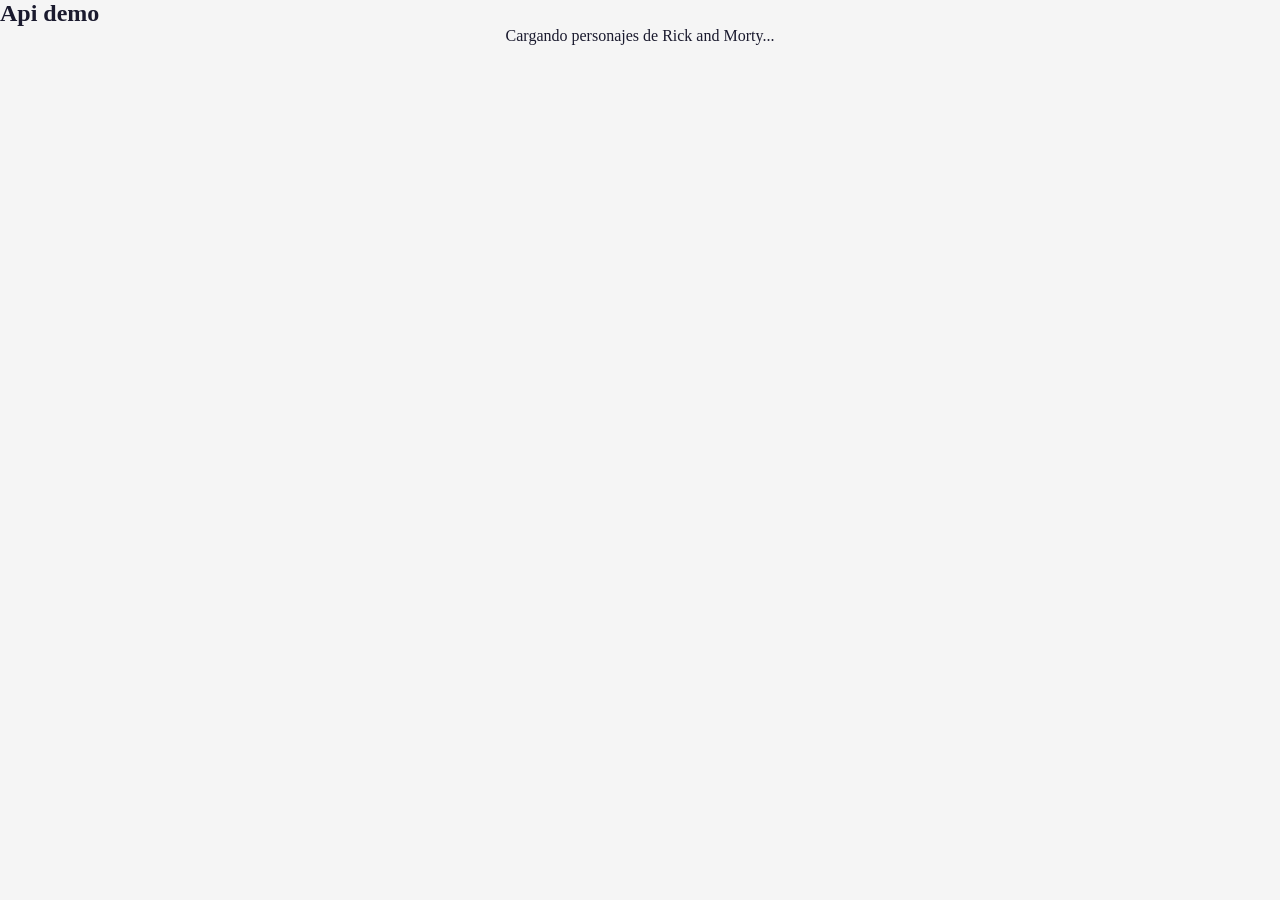
==== api-demo.html @ 39126ee8 "creacion de estructura y cargando cards en api demo" ====
<!DOCTYPE html>
<html lang="en">
<head>
    <meta charset="UTF-8">
    <meta name="viewport" content="width=device-width, initial-scale=1.0">
    <title>TP 5</title>
    <style>
        *{
            margin: 0;
            padding: 0;
            box-sizing: border-box;
        }
        :root {
            --color-primary: #1a1a2e;
            --color-secondary: #16213e;
            --color-accent: #0f3460;
            --color-highlight: #e94560;
            --color-text: #eeeeee;
            --color-background: #f5f5f5;
            --color-card: #ffffff;
        }
        .layout{
            display: grid;
        }

        /* Aplicando a tu página de productos */
        body {
            background-color: var(--color-background);
            color: var(--color-primary);
        }
        .cards-container{
            display: flex;
            flex-wrap: wrap;
            justify-content: center;
            background-color: var(--color-background);
        }
        .card {
            display: flex;
            flex-direction: column;
            width: 300px;
            background-color: var(--color-card);
            border-radius: 12px;
            margin: 12px;
            overflow: hidden;
            box-shadow: 0 4px 6px rgba(0, 0, 0, 0.1);
            transition: transform 0.3s ease, box-shadow 0.3s ease;
        }

        .card:hover {
            transform: translateY(-5px);
            box-shadow: 0 8px 12px rgba(0, 0, 0, 0.15);
        }

        /* Contenedor de la imagen */
        .card-image {
            width: 100%;
            height: 300px;
            overflow: hidden;
            background-color: var(--color-secondary);
    
        }

        /* Imagen */
        .card-image img {
            width: 100%;
            height: 100%;
            object-fit:cover;
            display: block;
            transition: transform 0.3s ease;
        }

        /* Efecto zoom al hover de la imagen */
        .card:hover .card-image img {
            transform: scale(1.1);
        }

        /* Capa overlay opcional al hover */
        .card-image::after {
            content: '';
            position: absolute;
            top: 0;
            left: 0;
            width: 100%;
            height: 100%;
            background: linear-gradient(0deg, rgba(0,0,0,0.3) 0%, rgba(0,0,0,0) 50%);
            opacity: 0;
            transition: opacity 0.3s ease;
            pointer-events: none;
        }

        .card:hover .card-image::after {
            opacity: 1;
        }

        /* Título de la card */
        .card-title {
            text-align: center;
            background-color: var(--color-accent);
            color: var(--color-text);
            padding: 12px;
            margin: 0;
            border-radius: 0;
        }

        .card-title h2 {
            font-size: 1.2rem;
            margin: 0;
        }

        /* Cuerpo de la card */
        .card-body {
            text-align: center;
            padding: 15px;
            flex: 1;
        }

        .card-body p {
            margin: 8px 0;
            font-size: 0.9rem;
            color: var(--color-primary);
        }
    </style>
</head>
<body>
    <header>

    </header>
    <main>
        <section>
            <h1>Api demo</h1>
            <div class="cards-container" id="contenedor-cards">

            </div>
        </section>
    </main>
    <footer>

    </footer>
    <script src="./js/api_demo.js"></script>
</body>
</html>
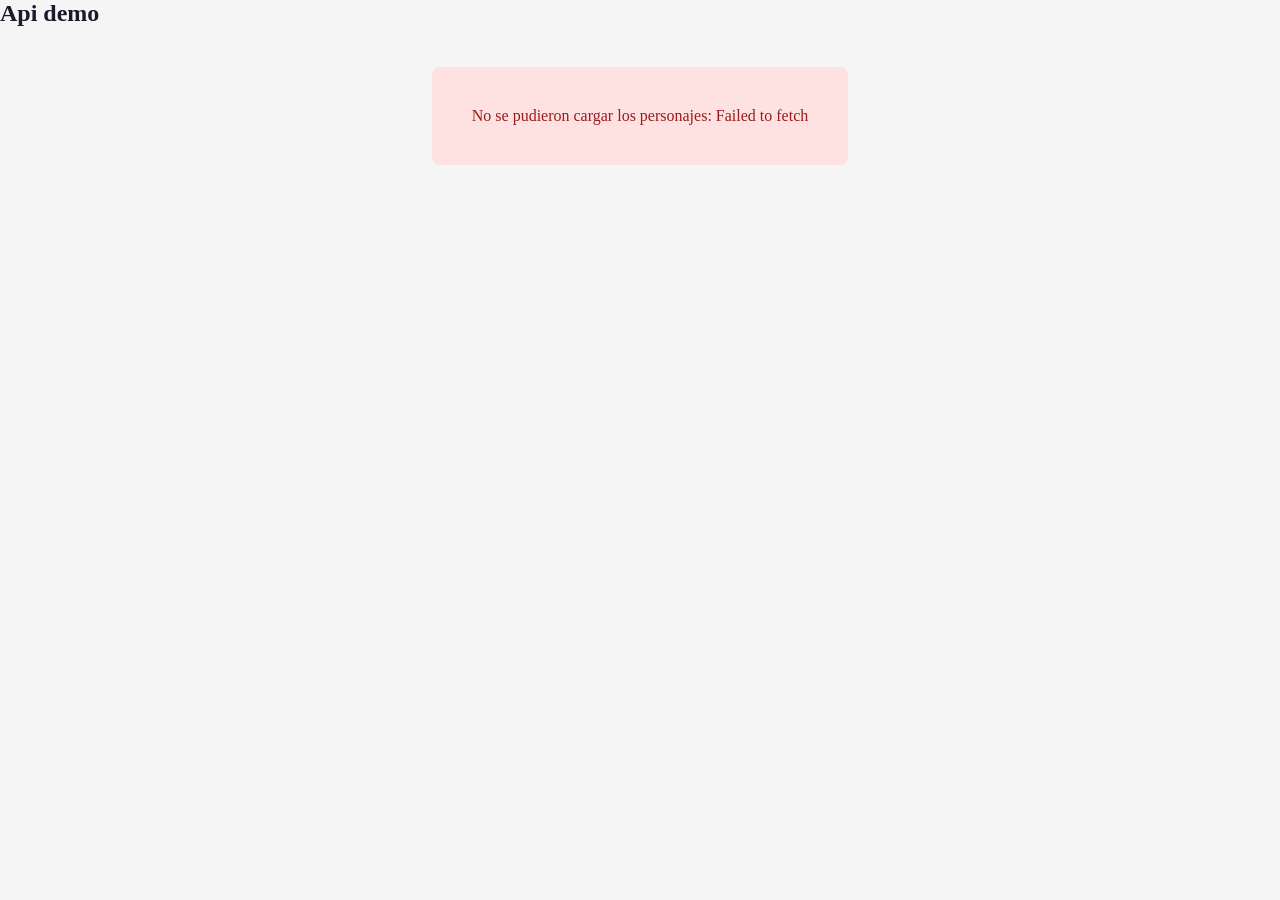
==== commit de00819f: "funcionalidad loading y mesagge error ejercicio 4" ====
--- a/api-demo.html
+++ b/api-demo.html
@@ -23,7 +23,6 @@
             display: grid;
         }
 
-        /* Aplicando a tu página de productos */
         body {
             background-color: var(--color-background);
             color: var(--color-primary);
@@ -118,6 +117,27 @@
             margin: 8px 0;
             font-size: 0.9rem;
             color: var(--color-primary);
+        }      
+        .loading {
+            text-align: center;
+            padding: 60px;
+            font-size: 1.2rem;
+            color: var(--color-accent);
+            background-color: var(--color-card);
+            border-radius: 12px;
+            margin: 40px auto;
+            max-width: 400px;
+        }
+
+        .error-message {
+            text-align: center;
+            padding: 40px;
+            background-color: #fee2e2;
+            border-left: 4px solid var(--color-error);
+            color: #991b1b;
+            border-radius: 8px;
+            margin: 40px auto;
+            max-width: 500px;
         }
     </style>
 </head>
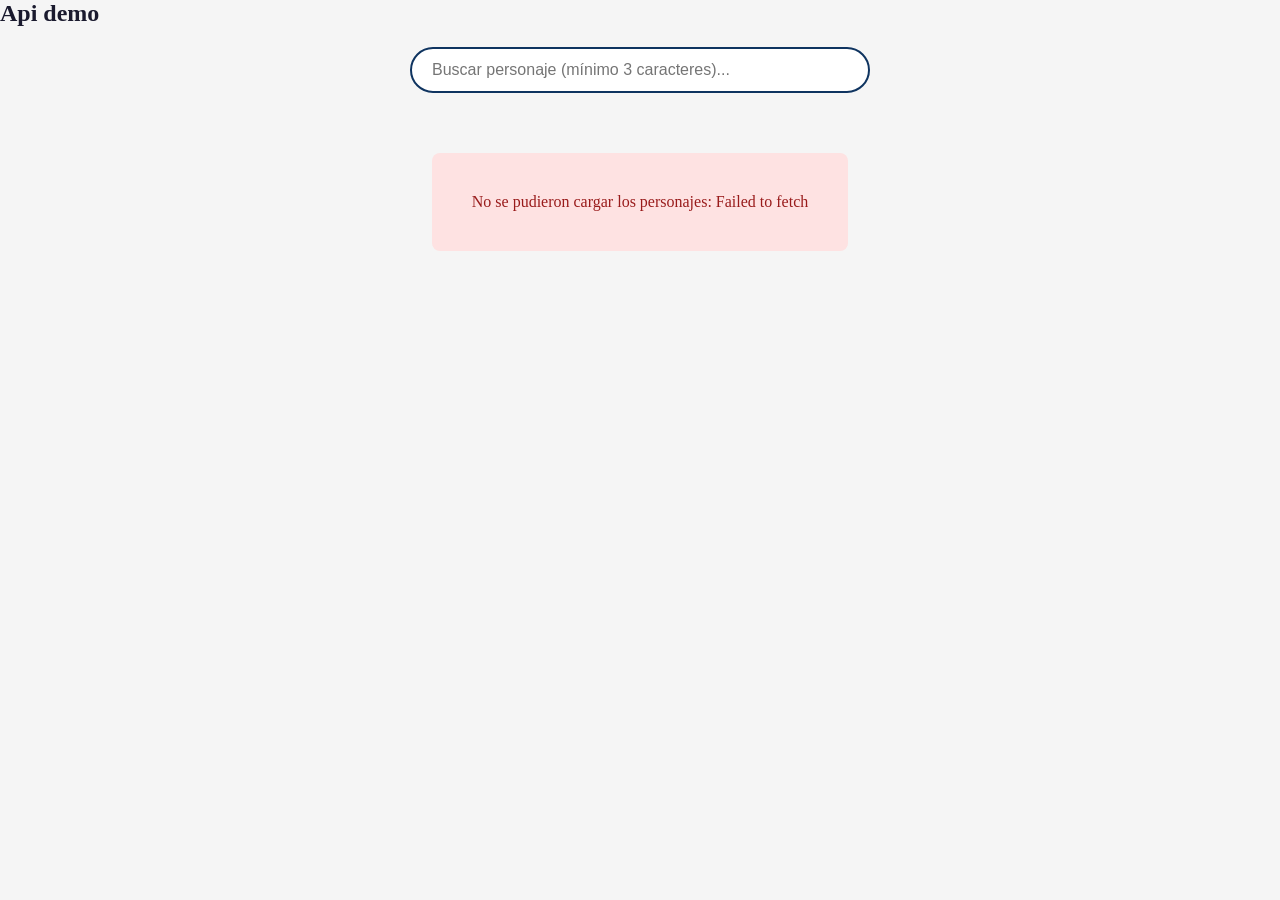
==== commit bce23a1e: "funcionalidad de busqueda ejercicio 5" ====
--- a/api-demo.html
+++ b/api-demo.html
@@ -3,6 +3,9 @@
 <head>
     <meta charset="UTF-8">
     <meta name="viewport" content="width=device-width, initial-scale=1.0">
+    <link href="https://fonts.googleapis.com/css2?family=Inter:wght@400;500;700&family=Merriweather:wght@400;700&display=swap" rel="stylesheet">
+    <!-- Enlaza Font Awesome en tu index.html -->
+    <link rel="stylesheet" href="https://cdnjs.cloudflare.com/ajax/libs/font-awesome/6.5.0/css/all.min.css">
     <title>TP 5</title>
     <style>
         *{
@@ -139,6 +142,45 @@
             margin: 40px auto;
             max-width: 500px;
         }
+
+        /* Contenedor de búsqueda */
+        .search-container {
+            max-width: 500px;
+            margin: 20px auto;
+            padding: 0 20px;
+        }
+
+        #searchInput {
+            width: 100%;
+            padding: 12px 20px;
+            font-size: 1rem;
+            border: 2px solid var(--color-accent);
+            border-radius: 25px;
+            outline: none;
+            transition: all 0.3s ease;
+        }
+
+        #searchInput:focus {
+            border-color: var(--color-highlight);
+            box-shadow: 0 0 0 3px rgba(233, 69, 96, 0.2);
+        }
+
+        .search-message {
+            text-align: center;
+            margin-top: 10px;
+            font-size: 0.9rem;
+            color: var(--color-accent);
+        }
+
+        .no-results {
+            text-align: center;
+            padding: 40px;
+            color: var(--color-primary);
+            background-color: var(--color-card);
+            border-radius: 12px;
+            margin: 20px auto;
+            max-width: 400px;
+        }
     </style>
 </head>
 <body>
@@ -148,6 +190,10 @@
     <main>
         <section>
             <h1>Api demo</h1>
+            <div class="search-container">
+            <input type="text" id="searchInput" placeholder="Buscar personaje (mínimo 3 caracteres)...">
+            <div id="searchMessage" class="search-message"></div>
+            </div>
             <div class="cards-container" id="contenedor-cards">
 
             </div>
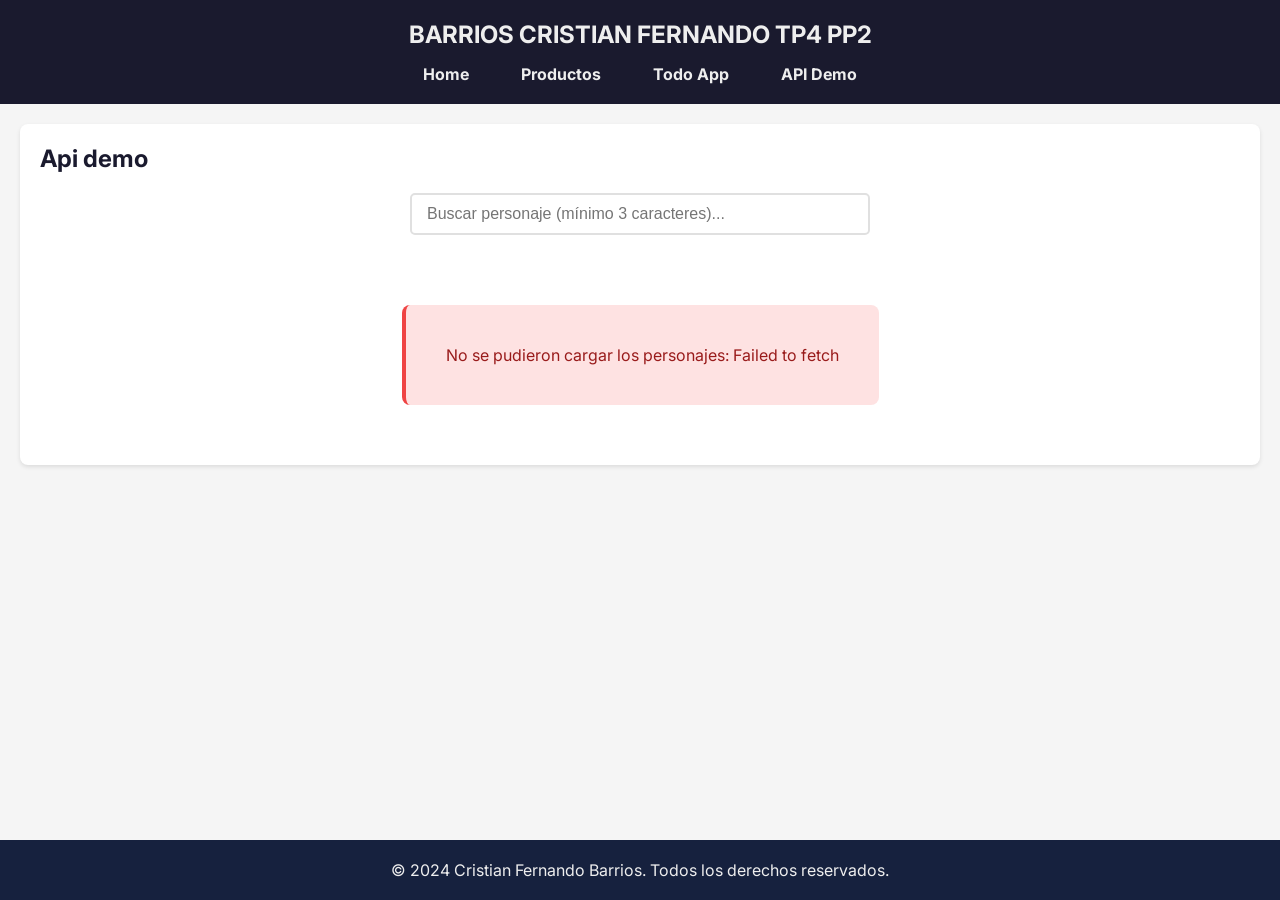
==== commit 817e303d: "Cambio de estructura api demo" ====
--- a/api-demo.html
+++ b/api-demo.html
@@ -3,205 +3,42 @@
 <head>
     <meta charset="UTF-8">
     <meta name="viewport" content="width=device-width, initial-scale=1.0">
-    <link href="https://fonts.googleapis.com/css2?family=Inter:wght@400;500;700&family=Merriweather:wght@400;700&display=swap" rel="stylesheet">
-    <!-- Enlaza Font Awesome en tu index.html -->
+    <link rel="stylesheet" href="css/styles.css">
+    <link href="https://fonts.googleapis.com/css2?family=Inter:wght@400;500;700&display=swap" rel="stylesheet">
     <link rel="stylesheet" href="https://cdnjs.cloudflare.com/ajax/libs/font-awesome/6.5.0/css/all.min.css">
-    <title>TP 5</title>
-    <style>
-        *{
-            margin: 0;
-            padding: 0;
-            box-sizing: border-box;
-        }
-        :root {
-            --color-primary: #1a1a2e;
-            --color-secondary: #16213e;
-            --color-accent: #0f3460;
-            --color-highlight: #e94560;
-            --color-text: #eeeeee;
-            --color-background: #f5f5f5;
-            --color-card: #ffffff;
-        }
-        .layout{
-            display: grid;
-        }
-
-        body {
-            background-color: var(--color-background);
-            color: var(--color-primary);
-        }
-        .cards-container{
-            display: flex;
-            flex-wrap: wrap;
-            justify-content: center;
-            background-color: var(--color-background);
-        }
-        .card {
-            display: flex;
-            flex-direction: column;
-            width: 300px;
-            background-color: var(--color-card);
-            border-radius: 12px;
-            margin: 12px;
-            overflow: hidden;
-            box-shadow: 0 4px 6px rgba(0, 0, 0, 0.1);
-            transition: transform 0.3s ease, box-shadow 0.3s ease;
-        }
-
-        .card:hover {
-            transform: translateY(-5px);
-            box-shadow: 0 8px 12px rgba(0, 0, 0, 0.15);
-        }
-
-        /* Contenedor de la imagen */
-        .card-image {
-            width: 100%;
-            height: 300px;
-            overflow: hidden;
-            background-color: var(--color-secondary);
+    <title>API Demo - TP4</title>
     
-        }
-
-        /* Imagen */
-        .card-image img {
-            width: 100%;
-            height: 100%;
-            object-fit:cover;
-            display: block;
-            transition: transform 0.3s ease;
-        }
-
-        /* Efecto zoom al hover de la imagen */
-        .card:hover .card-image img {
-            transform: scale(1.1);
-        }
-
-        /* Capa overlay opcional al hover */
-        .card-image::after {
-            content: '';
-            position: absolute;
-            top: 0;
-            left: 0;
-            width: 100%;
-            height: 100%;
-            background: linear-gradient(0deg, rgba(0,0,0,0.3) 0%, rgba(0,0,0,0) 50%);
-            opacity: 0;
-            transition: opacity 0.3s ease;
-            pointer-events: none;
-        }
-
-        .card:hover .card-image::after {
-            opacity: 1;
-        }
-
-        /* Título de la card */
-        .card-title {
-            text-align: center;
-            background-color: var(--color-accent);
-            color: var(--color-text);
-            padding: 12px;
-            margin: 0;
-            border-radius: 0;
-        }
-
-        .card-title h2 {
-            font-size: 1.2rem;
-            margin: 0;
-        }
-
-        /* Cuerpo de la card */
-        .card-body {
-            text-align: center;
-            padding: 15px;
-            flex: 1;
-        }
-
-        .card-body p {
-            margin: 8px 0;
-            font-size: 0.9rem;
-            color: var(--color-primary);
-        }      
-        .loading {
-            text-align: center;
-            padding: 60px;
-            font-size: 1.2rem;
-            color: var(--color-accent);
-            background-color: var(--color-card);
-            border-radius: 12px;
-            margin: 40px auto;
-            max-width: 400px;
-        }
-
-        .error-message {
-            text-align: center;
-            padding: 40px;
-            background-color: #fee2e2;
-            border-left: 4px solid var(--color-error);
-            color: #991b1b;
-            border-radius: 8px;
-            margin: 40px auto;
-            max-width: 500px;
-        }
-
-        /* Contenedor de búsqueda */
-        .search-container {
-            max-width: 500px;
-            margin: 20px auto;
-            padding: 0 20px;
-        }
-
-        #searchInput {
-            width: 100%;
-            padding: 12px 20px;
-            font-size: 1rem;
-            border: 2px solid var(--color-accent);
-            border-radius: 25px;
-            outline: none;
-            transition: all 0.3s ease;
-        }
-
-        #searchInput:focus {
-            border-color: var(--color-highlight);
-            box-shadow: 0 0 0 3px rgba(233, 69, 96, 0.2);
-        }
-
-        .search-message {
-            text-align: center;
-            margin-top: 10px;
-            font-size: 0.9rem;
-            color: var(--color-accent);
-        }
-
-        .no-results {
-            text-align: center;
-            padding: 40px;
-            color: var(--color-primary);
-            background-color: var(--color-card);
-            border-radius: 12px;
-            margin: 20px auto;
-            max-width: 400px;
-        }
-    </style>
 </head>
 <body>
-    <header>
+    <div class="layout">
+        <header>
+            <h1 class="header-title">BARRIOS CRISTIAN FERNANDO TP4 PP2</h1>
+            <nav class="header-nav">
+                <ul>
+                    <li><a href="index.html">Home</a></li>
+                    <li><a href="productos.html">Productos</a></li>
+                    <li><a href="todo-app.html">Todo App</a></li>
+                    <li><a href="api-demo.html">API Demo</a></li>
+                </ul>
+            </nav>
+        </header>
+        <main>
+            <section>
+                <h1>Api demo</h1>
+                <div class="search-container">
+                <input type="text" id="searchInput" placeholder="Buscar personaje (mínimo 3 caracteres)...">
+                <div id="searchMessage" class="search-message"></div>
+                </div>
+                <div class="cards-container" id="contenedor-cards">
 
-    </header>
-    <main>
-        <section>
-            <h1>Api demo</h1>
-            <div class="search-container">
-            <input type="text" id="searchInput" placeholder="Buscar personaje (mínimo 3 caracteres)...">
-            <div id="searchMessage" class="search-message"></div>
-            </div>
-            <div class="cards-container" id="contenedor-cards">
-
-            </div>
-        </section>
-    </main>
-    <footer>
-
-    </footer>
+                </div>
+            </section>
+        </main>
+        <footer>
+                <p>&copy; 2024 Cristian Fernando Barrios. Todos los derechos reservados.</p>
+        </footer>
+    </div>
+    
     <script src="./js/api_demo.js"></script>
 </body>
 </html>
--- a/css/styles.css
+++ b/css/styles.css
@@ -0,0 +1,526 @@
+/* RESTEANDO ESTILOS */
+* {
+    margin: 0;
+    padding: 0;
+    box-sizing: border-box;
+}
+
+/* VARIABLES GLOBALES*/
+:root {
+    /* Colores principales */
+    --color-primary: #1a1a2e;
+    --color-secondary: #16213e;
+    --color-accent: #0f3460;
+    --color-highlight: #e94560;
+    --color-text: #eeeeee;
+    --color-background: #f5f5f5;
+    --color-card: #ffffff;
+    
+    /* Estados */
+    --color-success: #10b981;
+    --color-warning: #f59e0b;
+    --color-error: #ef4444;
+    --color-info: #3b82f6;
+    
+    /* Sombras */
+    --shadow-sm: 0 2px 4px rgba(0, 0, 0, 0.1);
+    --shadow-md: 0 4px 6px rgba(0, 0, 0, 0.1);
+    --shadow-lg: 0 8px 16px rgba(0, 0, 0, 0.15);
+    --shadow-hover: 0 8px 16px rgba(0, 0, 0, 0.2);
+    
+    /* Bordes */
+    --border-radius-sm: 5px;
+    --border-radius-md: 8px;
+    --border-radius-lg: 12px;
+    
+    /* Transiciones */
+    --transition: all 0.3s ease;
+}
+
+/* LAYOUT PRINCIPAL*/
+body {
+    font-family: 'Inter', Arial, sans-serif;
+    background-color: var(--color-background);
+    color: var(--color-primary);
+    min-height: 100vh;
+    display: flex;
+    flex-direction: column;
+}
+
+/* Layout grid como tu index */
+.layout {
+    display: grid;
+    grid-template-rows: auto 1fr auto;
+    min-height: 100vh;
+}
+
+/* HEADER (estilo consistente) */
+header {
+    background-color: var(--color-primary);
+    color: var(--color-text);
+    padding: 20px;
+    text-align: center;
+}
+
+.header-title {
+    font-size: 1.5rem;
+    margin-bottom: 15px;
+}
+
+.header-nav ul {
+    list-style: none;
+    display: flex;
+    justify-content: center;
+    gap: 20px;
+    flex-wrap: wrap;
+}
+
+.header-nav a {
+    color: var(--color-text);
+    text-decoration: none;
+    font-weight: bold;
+    padding: 8px 16px;
+    border-radius: var(--border-radius-sm);
+    transition: var(--transition);
+}
+
+.header-nav a:hover {
+    background-color: var(--color-highlight);
+    color: white;
+}
+
+/*MAIN */
+main {
+    padding: 20px;
+    max-width: 1400px;
+    margin: 0 auto;
+    width: 100%;
+    flex: 1;
+}
+
+/*SECCIONES*/
+section {
+    background-color: var(--color-card);
+    padding: 20px;
+    border-radius: var(--border-radius-md);
+    box-shadow: var(--shadow-sm);
+    margin-bottom: 20px;
+}
+
+section h1, section h2 {
+    margin-bottom: 20px;
+    color: var(--color-primary);
+}
+
+/*FOOTER */
+footer {
+    background-color: var(--color-secondary);
+    color: var(--color-text);
+    text-align: center;
+    padding: 20px;
+    margin-top: auto;
+}
+
+/* FILTROS PARA PRODUCTOS  */
+.filters-container {
+    display: flex;
+    justify-content: center;
+    flex-wrap: wrap;
+    gap: 20px;
+    background-color: var(--color-card);
+    padding: 20px;
+    border-radius: var(--border-radius-md);
+    box-shadow: var(--shadow-sm);
+    margin-bottom: 30px;
+}
+
+.filter-categoria select,
+.filter-name input {
+    padding: 10px;
+    border: 1px solid #ddd;
+    border-radius: var(--border-radius-sm);
+    font-size: 1rem;
+}
+
+.filter-range {
+    display: flex;
+    flex-direction: column;
+    align-items: center;
+    gap: 5px;
+}
+
+.filter-range input {
+    width: 200px;
+}
+
+/* ESTILOS PARA TARJETAS */
+.cards-container {
+    display: flex;
+    flex-wrap: wrap;
+    justify-content: center;
+    gap: 20px;
+}
+
+/* Cards de productos y API */
+.product-card,
+.card {
+    display: flex;
+    flex-direction: column;
+    width: 280px;
+    background-color: var(--color-card);
+    border-radius: var(--border-radius-lg);
+    overflow: hidden;
+    box-shadow: var(--shadow-md);
+    transition: var(--transition);
+}
+
+.product-card:hover,
+.card:hover {
+    transform: translateY(-5px);
+    box-shadow: var(--shadow-hover);
+}
+
+/* Card image */
+.card-image {
+    width: 100%;
+    height: 200px;
+    overflow: hidden;
+    background-color: var(--color-secondary);
+}
+
+.card-image img {
+    width: 100%;
+    height: 100%;
+    object-fit: cover;
+    transition: transform 0.3s ease;
+}
+
+.card:hover .card-image img {
+    transform: scale(1.05);
+}
+
+/* Card title */
+.card-title {
+    text-align: center;
+    background-color: var(--color-accent);
+    color: var(--color-text);
+    padding: 12px;
+}
+
+.card-title h2, .card-title h3 {
+    font-size: 1.1rem;
+    margin: 0;
+}
+
+/* Card body */
+.card-body {
+    text-align: center;
+    padding: 15px;
+    flex: 1;
+}
+
+.card-body p {
+    margin: 8px 0;
+    font-size: 0.9rem;
+}
+
+/* Card footer */
+.card-footer {
+    text-align: center;
+    padding: 10px;
+    border-top: 1px solid #eee;
+}
+
+/* TODO APP */
+.container {
+    background-color: var(--color-card);
+    padding: 20px;
+    border-radius: var(--border-radius-md);
+    box-shadow: var(--shadow-sm);
+}
+
+.container-tareas {
+    display: flex;
+    flex-direction: column;
+    align-items: center;
+    gap: 10px;
+    width: 100%;
+    margin-top: 20px;
+}
+
+.tarea {
+    display: flex;
+    justify-content: space-between;
+    align-items: center;
+    background-color: var(--color-card);
+    padding: 15px;
+    border-radius: var(--border-radius-sm);
+    border: 1px solid #e0e0e0;
+    box-shadow: var(--shadow-sm);
+    width: 100%;
+    max-width: 500px;
+    transition: var(--transition);
+}
+
+.tarea:hover {
+    box-shadow: var(--shadow-md);
+}
+
+.tarea-completada {
+    text-decoration: line-through;
+    color: #999;
+}
+
+.tarea button {
+    background-color: transparent;
+    border: none;
+    cursor: pointer;
+    color: var(--color-error);
+    font-size: 1.2rem;
+    transition: var(--transition);
+}
+
+.tarea button:hover {
+    transform: scale(1.1);
+}
+
+/* Formulario Todo */
+form {
+    display: flex;
+    gap: 10px;
+    justify-content: center;
+    margin-bottom: 20px;
+}
+
+form input {
+    flex: 1;
+    max-width: 300px;
+    padding: 10px;
+    border: 2px solid #ddd;
+    border-radius: var(--border-radius-sm);
+    font-size: 1rem;
+    transition: var(--transition);
+}
+
+form input:focus {
+    outline: none;
+    border-color: var(--color-accent);
+    box-shadow: 0 0 0 3px rgba(15, 52, 96, 0.1);
+}
+
+form button {
+    padding: 10px 20px;
+    background-color: var(--color-accent);
+    color: white;
+    border: none;
+    border-radius: var(--border-radius-sm);
+    cursor: pointer;
+    transition: var(--transition);
+}
+
+form button:hover {
+    background-color: var(--color-highlight);
+    transform: scale(1.02);
+}
+
+/* ESTADOS VISUALES */
+
+/* Loading */
+.loading {
+    text-align: center;
+    padding: 60px;
+    font-size: 1.2rem;
+    color: var(--color-accent);
+    background-color: var(--color-card);
+    border-radius: var(--border-radius-lg);
+    margin: 40px auto;
+    max-width: 400px;
+    animation: pulse 1.5s ease-in-out infinite;
+}
+
+/* Spinner para loading */
+.loading-spinner {
+    display: inline-block;
+    width: 40px;
+    height: 40px;
+    border: 4px solid var(--color-background);
+    border-top: 4px solid var(--color-highlight);
+    border-radius: 50%;
+    animation: spin 1s linear infinite;
+    margin-bottom: 15px;
+}
+
+@keyframes spin {
+    0% { transform: rotate(0deg); }
+    100% { transform: rotate(360deg); }
+}
+
+@keyframes pulse {
+    0%, 100% { opacity: 1; }
+    50% { opacity: 0.6; }
+}
+
+/* Error */
+.error-message {
+    text-align: center;
+    padding: 40px;
+    background-color: #fee2e2;
+    border-left: 4px solid var(--color-error);
+    border-radius: var(--border-radius-md);
+    color: #991b1b;
+    margin: 40px auto;
+    max-width: 500px;
+}
+
+/* Vacío */
+.no-results,
+.empty-state {
+    text-align: center;
+    padding: 60px 20px;
+    color: var(--color-primary);
+    background-color: var(--color-card);
+    border-radius: var(--border-radius-lg);
+    margin: 20px auto;
+    max-width: 400px;
+}
+
+.empty-state i,
+.no-results i {
+    font-size: 3rem;
+    color: var(--color-accent);
+    margin-bottom: 15px;
+    opacity: 0.5;
+}
+
+/* INPUTS*/
+input[type="text"],
+input[type="search"],
+select {
+    padding: 10px 15px;
+    border: 2px solid #e0e0e0;
+    border-radius: var(--border-radius-sm);
+    font-size: 1rem;
+    transition: var(--transition);
+}
+
+input[type="text"]:focus,
+input[type="search"]:focus,
+select:focus {
+    outline: none;
+    border-color: var(--color-accent);
+    box-shadow: 0 0 0 3px rgba(15, 52, 96, 0.1);
+}
+
+/* Input range */
+input[type="range"] {
+    width: 200px;
+    height: 5px;
+    -webkit-appearance: none;
+    background: #ddd;
+    border-radius: 5px;
+}
+
+input[type="range"]:focus {
+    outline: none;
+}
+
+input[type="range"]::-webkit-slider-thumb {
+    -webkit-appearance: none;
+    width: 15px;
+    height: 15px;
+    background: var(--color-highlight);
+    border-radius: 50%;
+    cursor: pointer;
+}
+
+input[type="range"]::-webkit-slider-thumb:hover {
+    transform: scale(1.2);
+}
+
+/* Checkbox */
+input[type="checkbox"] {
+    width: 18px;
+    height: 18px;
+    cursor: pointer;
+    accent-color: var(--color-success);
+}
+
+/*SEARCH CONTAINER*/
+.search-container {
+    max-width: 500px;
+    margin: 0 auto 30px auto;
+    padding: 0 20px;
+}
+
+.search-container input {
+    width: 100%;
+}
+
+.search-message {
+    text-align: center;
+    margin-top: 10px;
+    font-size: 0.9rem;
+    color: var(--color-accent);
+}
+
+/* RESPONSIVE*/
+@media (max-width: 768px) {
+    header {
+        padding: 15px;
+    }
+    
+    .header-nav ul {
+        flex-direction: column;
+        gap: 10px;
+        align-items: center;
+    }
+    
+    .filters-container {
+        flex-direction: column;
+        align-items: center;
+    }
+    
+    .product-card,
+    .card {
+        width: 90%;
+        max-width: 300px;
+    }
+    
+    .tarea {
+        width: 95%;
+    }
+    
+    form {
+        flex-direction: column;
+        align-items: center;
+    }
+    
+    form input {
+        width: 100%;
+    }
+    
+    main {
+        padding: 15px;
+    }
+    
+    section {
+        padding: 15px;
+    }
+}
+
+@media (max-width: 480px) {
+    .product-card,
+    .card {
+        width: 100%;
+    }
+    
+    .filter-range input {
+        width: 150px;
+    }
+    
+    .loading,
+    .error-message {
+        margin: 20px;
+        padding: 30px;
+    }
+}
